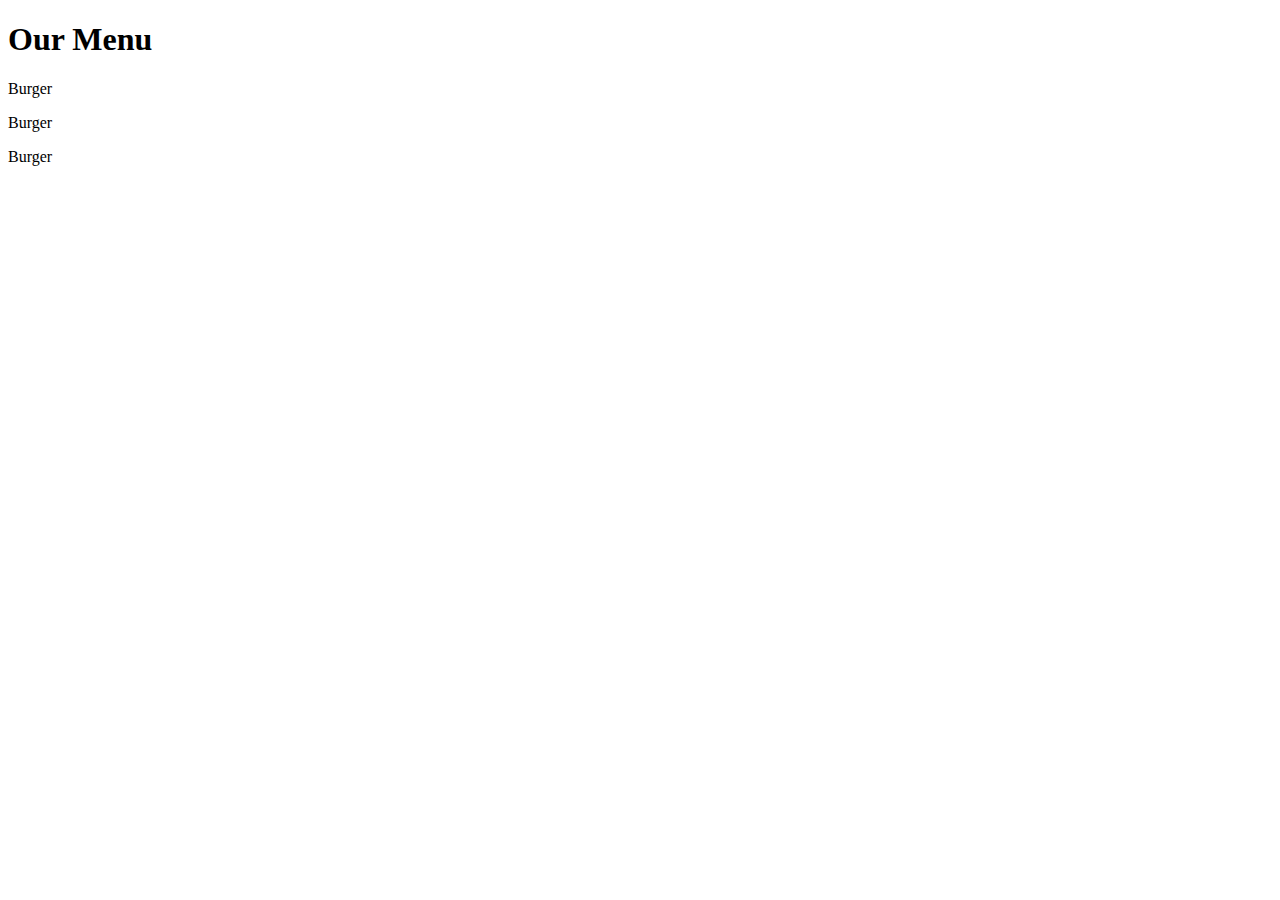
==== site/Practice.html @ 1c748eaf "Practice" ====
<!DOCTYPE html>
<html>
<head>
<meta charset="utf-8">
<meta name="viewport" content="width=device-width, initial-scale=1">
<title>Responsive Layout</title>
</head>
<body>
	<h1>Our Menu</h1>
	<section>
		<p>Burger</p>
	</section>
	<section>
		<p>Burger</p>
	</section>
	<section>
		<p>Burger</p>
	</section>   
</body>
</html>
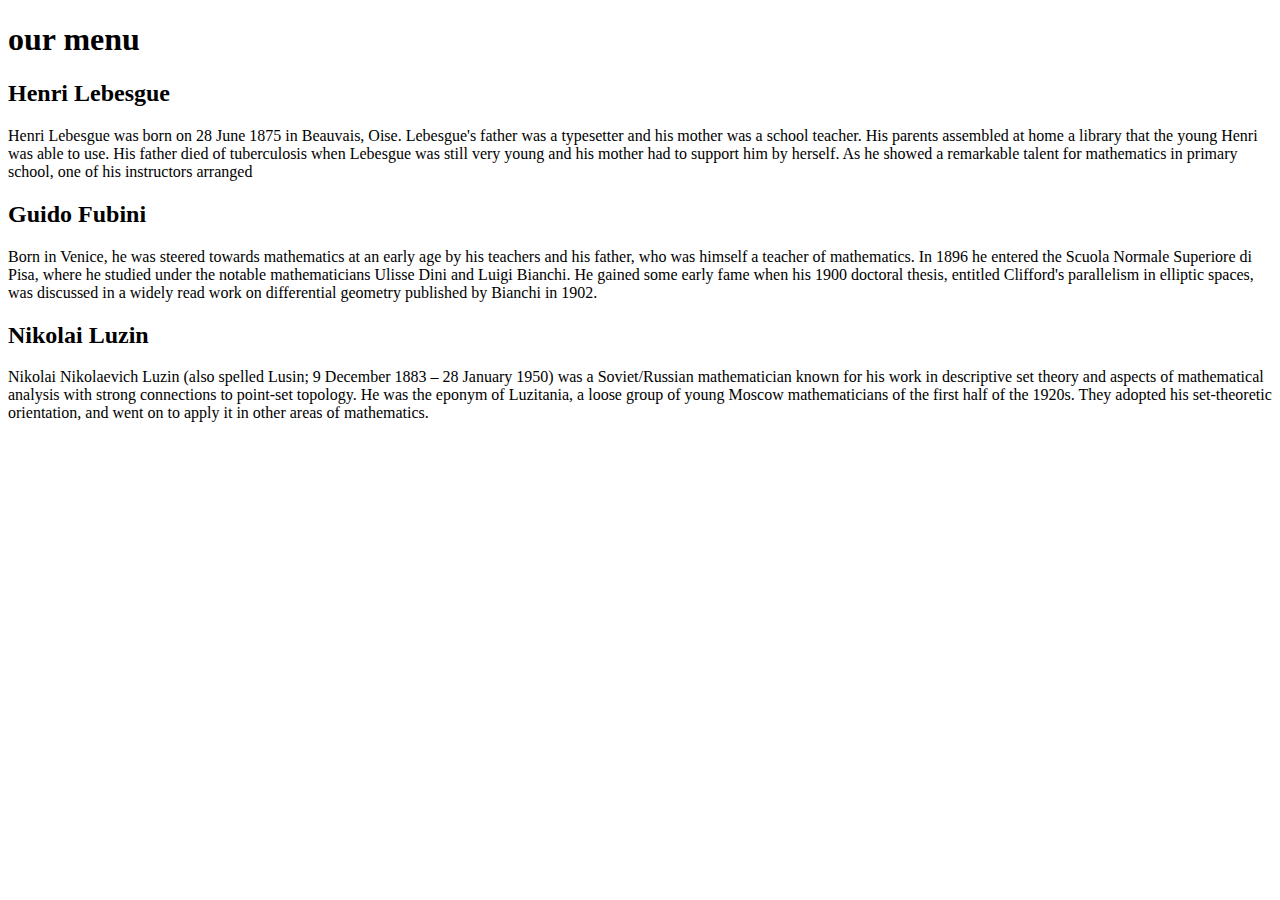
==== commit 63de7dcb: "NA" ====
--- a/site/Practice.html
+++ b/site/Practice.html
@@ -1,20 +1,45 @@
+
 <!DOCTYPE html>
-<html>
+<html lang="en">
+
 <head>
-<meta charset="utf-8">
-<meta name="viewport" content="width=device-width, initial-scale=1">
-<title>Responsive Layout</title>
+    <meta charset="utf-8">
+    <meta name="viewport" content="width=device-width, initial-scale=1">
+    <title>Assignment Solution for Module 2</title>
+    <link rel="stylesheet" href="css/style.css">
 </head>
+
 <body>
-	<h1>Our Menu</h1>
-	<section>
-		<p>Burger</p>
-	</section>
-	<section>
-		<p>Burger</p>
-	</section>
-	<section>
-		<p>Burger</p>
-	</section>   
+    <h1>our menu</h1>
+    <div class="row">
+        <div class="col-lg-4 col-md-6 col-sm-12">
+            <section class="lebesgue">
+                <h2>Henri Lebesgue</h2>
+                <p>
+                    Henri Lebesgue was born on 28 June 1875 in Beauvais, Oise. Lebesgue's father was a typesetter and his mother was a school teacher. His parents assembled at home a library that the young Henri was able to use. His father died of tuberculosis when Lebesgue
+                    was still very young and his mother had to support him by herself. As he showed a remarkable talent for mathematics in primary school, one of his instructors arranged
+                </p>
+            </section>
+        </div>
+        <div class="col-lg-4 col-md-6 col-sm-12">
+            <section class="fubini">
+                <h2>Guido Fubini</h2>
+                <p>
+                    Born in Venice, he was steered towards mathematics at an early age by his teachers and his father, who was himself a teacher of mathematics. In 1896 he entered the Scuola Normale Superiore di Pisa, where he studied under the notable mathematicians Ulisse
+                    Dini and Luigi Bianchi. He gained some early fame when his 1900 doctoral thesis, entitled Clifford's parallelism in elliptic spaces, was discussed in a widely read work on differential geometry published by Bianchi in 1902.
+                </p>
+            </section>
+        </div>
+        <div class="col-lg-4 col-md-12 col-sm-12">
+            <section class="luzin">
+                <h2>Nikolai Luzin</h2>
+                <p>
+                    Nikolai Nikolaevich Luzin (also spelled Lusin;   9 December 1883 – 28 January 1950) was a Soviet/Russian mathematician known for his work in descriptive set theory and aspects of mathematical analysis with strong connections to point-set topology. He was
+                    the eponym of Luzitania, a loose group of young Moscow mathematicians of the first half of the 1920s. They adopted his set-theoretic orientation, and went on to apply it in other areas of mathematics.
+                </p>
+            </section>
+        </div>
+    </div>
 </body>
+
 </html>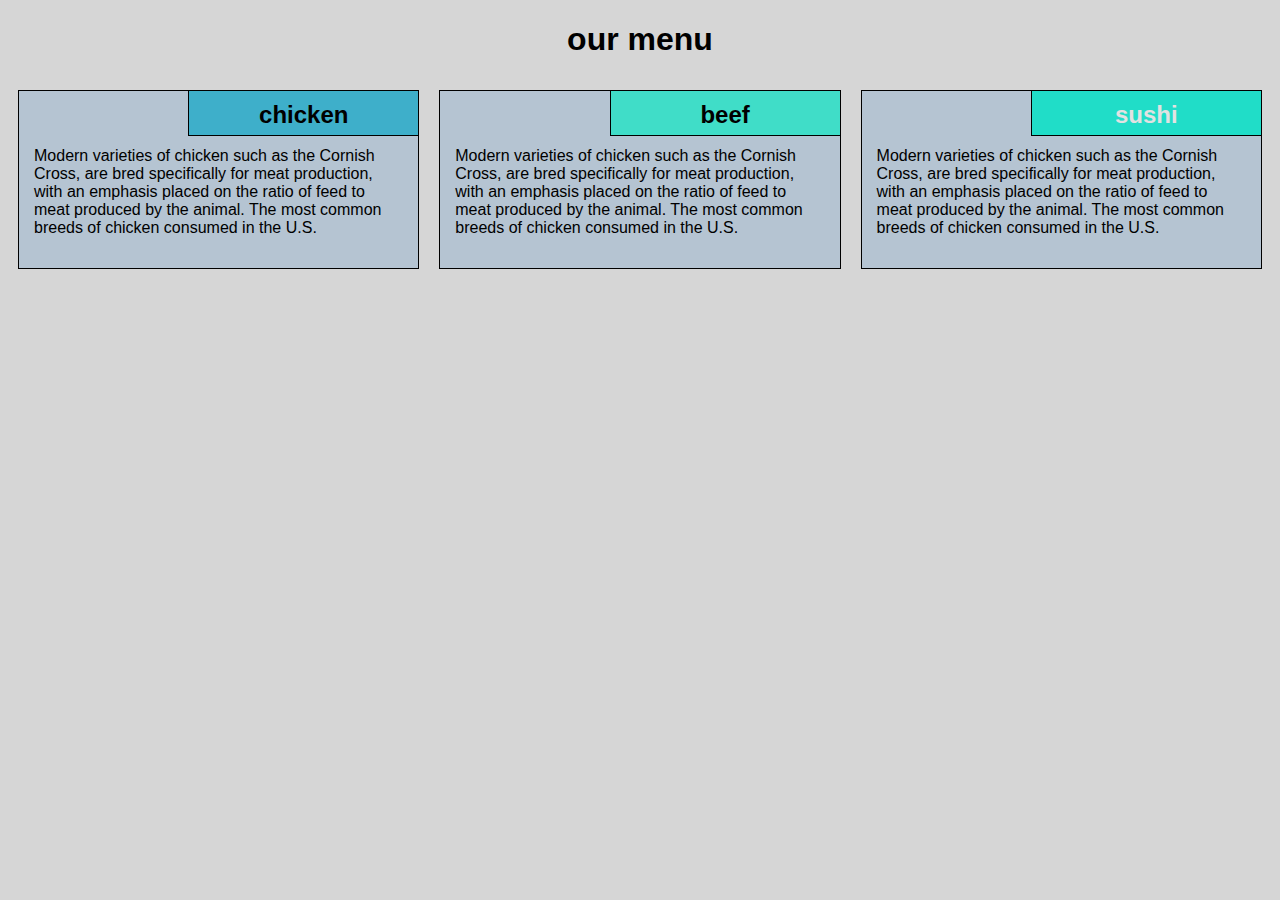
==== commit b90abf6b: "Updated" ====
--- a/site/Practice.html
+++ b/site/Practice.html
@@ -6,36 +6,33 @@
     <meta charset="utf-8">
     <meta name="viewport" content="width=device-width, initial-scale=1">
     <title>Assignment Solution for Module 2</title>
-    <link rel="stylesheet" href="css/style.css">
+    <link rel="stylesheet" href="style.css">
 </head>
 
 <body>
     <h1>our menu</h1>
     <div class="row">
         <div class="col-lg-4 col-md-6 col-sm-12">
-            <section class="lebesgue">
-                <h2>Henri Lebesgue</h2>
+            <section class="chicken">
+                <h2>chicken</h2>
                 <p>
-                    Henri Lebesgue was born on 28 June 1875 in Beauvais, Oise. Lebesgue's father was a typesetter and his mother was a school teacher. His parents assembled at home a library that the young Henri was able to use. His father died of tuberculosis when Lebesgue
-                    was still very young and his mother had to support him by herself. As he showed a remarkable talent for mathematics in primary school, one of his instructors arranged
+                   Modern varieties of chicken such as the Cornish Cross, are bred specifically for meat production, with an emphasis placed on the ratio of feed to meat produced by the animal. The most common breeds of chicken consumed in the U.S. 
                 </p>
             </section>
         </div>
         <div class="col-lg-4 col-md-6 col-sm-12">
-            <section class="fubini">
-                <h2>Guido Fubini</h2>
+            <section class="beef">
+                <h2>beef</h2>
                 <p>
-                    Born in Venice, he was steered towards mathematics at an early age by his teachers and his father, who was himself a teacher of mathematics. In 1896 he entered the Scuola Normale Superiore di Pisa, where he studied under the notable mathematicians Ulisse
-                    Dini and Luigi Bianchi. He gained some early fame when his 1900 doctoral thesis, entitled Clifford's parallelism in elliptic spaces, was discussed in a widely read work on differential geometry published by Bianchi in 1902.
+                    Modern varieties of chicken such as the Cornish Cross, are bred specifically for meat production, with an emphasis placed on the ratio of feed to meat produced by the animal. The most common breeds of chicken consumed in the U.S. 
                 </p>
             </section>
         </div>
         <div class="col-lg-4 col-md-12 col-sm-12">
-            <section class="luzin">
-                <h2>Nikolai Luzin</h2>
+            <section class="sushi">
+                <h2>sushi</h2>
                 <p>
-                    Nikolai Nikolaevich Luzin (also spelled Lusin;   9 December 1883 – 28 January 1950) was a Soviet/Russian mathematician known for his work in descriptive set theory and aspects of mathematical analysis with strong connections to point-set topology. He was
-                    the eponym of Luzitania, a loose group of young Moscow mathematicians of the first half of the 1920s. They adopted his set-theoretic orientation, and went on to apply it in other areas of mathematics.
+                    Modern varieties of chicken such as the Cornish Cross, are bred specifically for meat production, with an emphasis placed on the ratio of feed to meat produced by the animal. The most common breeds of chicken consumed in the U.S.
                 </p>
             </section>
         </div>
--- a/site/style.css
+++ b/site/style.css
@@ -0,0 +1,192 @@
+* {
+    box-sizing: border-box;
+    font-family: Helvetica;
+}
+
+body {
+    background-color: #d6d6d6;
+}
+
+h1 {
+    text-align: center;
+    color: black;
+}
+
+section {
+    border: 1px solid black;
+    background-color: #b5c4d2;
+    margin: 10px;
+}
+
+section>h2 {
+    float: right;
+    border-bottom: 1px solid black;
+    border-left: 1px solid black;
+    margin: 0;
+    width: 230px;
+    text-align: center;
+    font-style: Arial;
+    font-size: 24px;
+    font-weight: bold;
+    height: 45px;
+    padding-top: 10px;
+    color: black;
+
+}
+
+section.chicken>h2 {
+    background-color: rgb(62,175,202);
+}
+
+section.beef>h2 {
+    background-color:rgb(64,221,200);
+}
+
+section.sushi>h2 {
+    color: #e2e2e2;
+    background-color: rgb(32,221,200);
+}
+
+section>p {
+    padding: 40px 15px 15px 15px;
+}
+
+.row {
+    width: 100%;
+}
+
+
+/* Desktop view options */
+
+@media (min-width: 992px) {
+    .col-lg-1, .col-lg-2, .col-lg-3, .col-lg-4, .col-lg-5, .col-lg-6, .col-lg-7, .col-lg-8, .col-lg-9, .col-lg-10, .col-lg-11, .col-lg-12 {
+        float: left;
+    }
+    .col-lg-1 {
+        width: 8.33%;
+    }
+    .col-lg-2 {
+        width: 16.66%;
+    }
+    .col-lg-3 {
+        width: 25%;
+        content: scroll;
+    }
+    .col-lg-4 {
+        width: 33.33%;
+    }
+    .col-lg-5 {
+        width: 41.66%;
+    }
+    .col-lg-6 {
+        width: 50%;
+    }
+    .col-lg-7 {
+        width: 58.33%;
+    }
+    .col-lg-8 {
+        width: 66.66%;
+    }
+    .col-lg-9 {
+        width: 74.99%;
+    }
+    .col-lg-10 {
+        width: 83.33%;
+    }
+    .col-lg-11 {
+        width: 91.66%;
+    }
+    .col-lg-12 {
+        width: 100%;
+    }
+}
+
+
+/* Tablet view options */
+
+@media (min-width: 768px) and (max-width: 991px) {
+    .col-md-1, .col-md-2, .col-md-3, .col-md-4, .col-md-5, .col-md-6, .col-md-7, .col-md-8, .col-md-9, .col-md-10, .col-md-11, .col-md-12 {
+        float: left;
+    }
+    .col-md-1 {
+        width: 8.33%;
+    }
+    .col-md-2 {
+        width: 16.66%;
+    }
+    .col-md-3 {
+        width: 25%;
+    }
+    .col-md-4 {
+        width: 33.33%;
+    }
+    .col-md-5 {
+        width: 41.66%;
+    }
+    .col-md-6 {
+        width: 50%;
+    }
+    .col-md-7 {
+        width: 58.33%;
+    }
+    .col-md-8 {
+        width: 66.66%;
+    }
+    .col-md-9 {
+        width: 74.99%;
+    }
+    .col-md-10 {
+        width: 83.33%;
+    }
+    .col-md-11 {
+        width: 91.66%;
+    }
+    .col-md-12 {
+        width: 100%;
+    }
+}
+
+
+/* Mobile view options */
+
+@media (max-width: 767px) {
+    .col-sm-1, .col-sm-2, .col-sm-3, .col-sm-4, .col-sm-5, .col-sm-6, .col-sm-7, .col-sm-8, .col-sm-9, .col-sm-10, .col-sm-11, .col-sm-12 {
+        float: left;
+    }
+    .col-sm-1 {
+        width: 8.33%;
+    }
+    .col-sm-2 {
+        width: 16.66%;
+    }
+    .col-sm-3 {
+        width: 25%;
+    }
+    .col-sm-4 {
+        width: 33.33%;
+    }
+    .col-sm-5 {
+        width: 41.66%;
+    }
+    .col-sm-6 {
+        width: 50%;
+    }
+    .col-sm-7 {
+        width: 58.33%;
+    }
+    .col-sm-8 {
+        width: 66.66%;
+    }
+    .col-sm-9 {
+        width: 74.99%;
+    }
+    .col-sm-10 {
+        width: 83.33%;
+    }
+    .col-sm-11 {
+        width: 91.66%;
+    }
+    .col-sm-12 {
+        width: 100%;
+    }
+}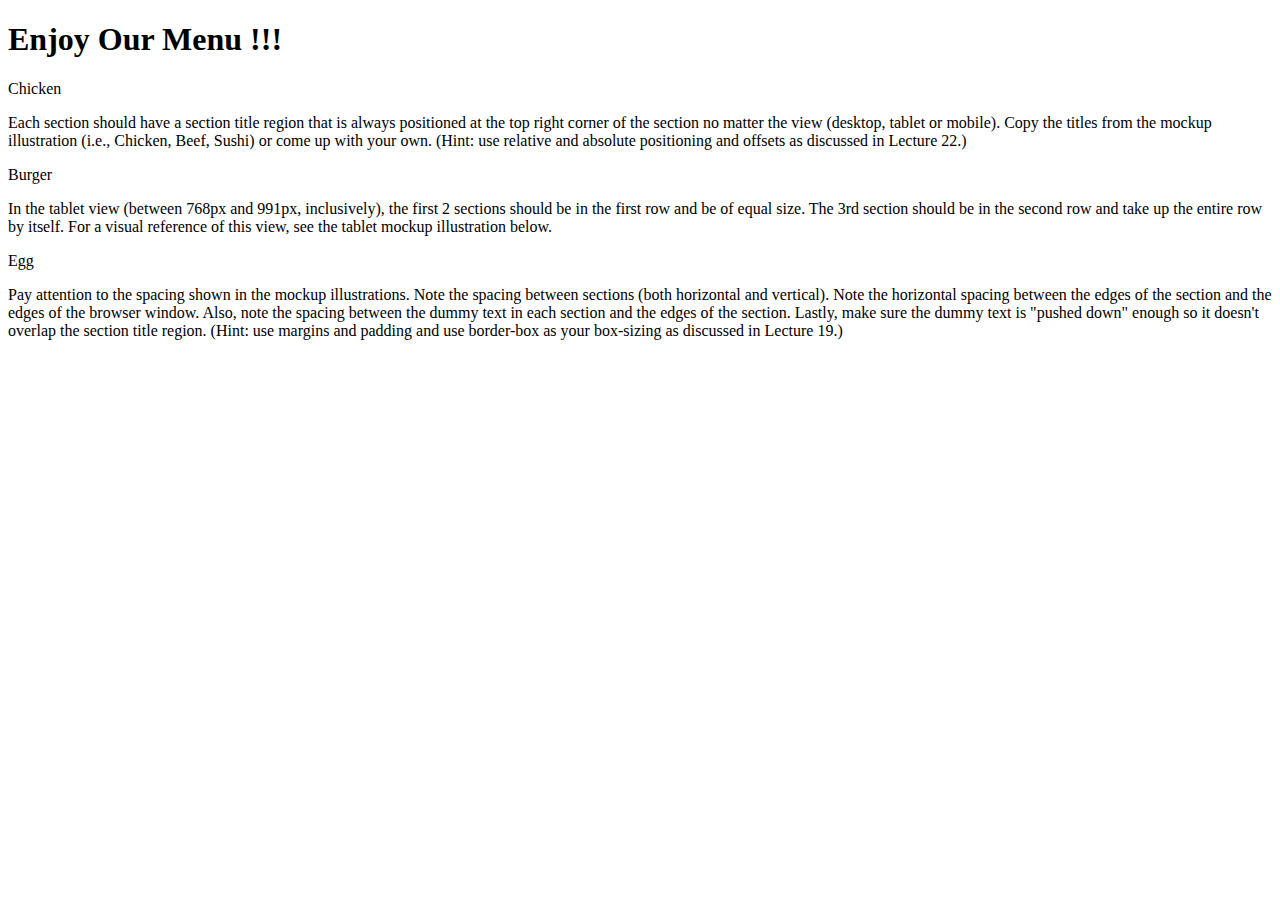
==== commit f5510b90: "Update" ====
--- a/site/Practice.html
+++ b/site/Practice.html
@@ -1,42 +1,30 @@
-
 <!DOCTYPE html>
-<html lang="en">
-
+<!DOCTYPE html>
+<html>
 <head>
-    <meta charset="utf-8">
-    <meta name="viewport" content="width=device-width, initial-scale=1">
-    <title>Assignment Solution for Module 2</title>
-    <link rel="stylesheet" href="style.css">
+<meta charset="utf-8">
+<title>module2-solution</title>
 </head>
-
-<body>
-    <h1>our menu</h1>
-    <div class="row">
-        <div class="col-lg-4 col-md-6 col-sm-12">
-            <section class="chicken">
-                <h2>chicken</h2>
-                <p>
-                   Modern varieties of chicken such as the Cornish Cross, are bred specifically for meat production, with an emphasis placed on the ratio of feed to meat produced by the animal. The most common breeds of chicken consumed in the U.S. 
-                </p>
-            </section>
-        </div>
-        <div class="col-lg-4 col-md-6 col-sm-12">
-            <section class="beef">
-                <h2>beef</h2>
-                <p>
-                    Modern varieties of chicken such as the Cornish Cross, are bred specifically for meat production, with an emphasis placed on the ratio of feed to meat produced by the animal. The most common breeds of chicken consumed in the U.S. 
-                </p>
-            </section>
-        </div>
-        <div class="col-lg-4 col-md-12 col-sm-12">
-            <section class="sushi">
-                <h2>sushi</h2>
-                <p>
-                    Modern varieties of chicken such as the Cornish Cross, are bred specifically for meat production, with an emphasis placed on the ratio of feed to meat produced by the animal. The most common breeds of chicken consumed in the U.S.
-                </p>
-            </section>
-        </div>
-    </div>
+<body >
+<h1>Enjoy Our Menu !!!</h1>
+	<section class="column-lg-4 colmn-md-6 colmn-sm-12">
+		<div>
+			<p class="sub1">Chicken</p>
+			<p class="content">
+			 Each section should have a section title region that is always positioned at the top right corner of the section no matter the view (desktop, tablet or mobile). Copy the titles from the mockup illustration (i.e., Chicken, Beef, Sushi) or come up with your own. (Hint: use relative and absolute positioning and offsets as discussed in Lecture 22.)
+			</p>
+		</div>
+	</section>
+	<section class="column-lg-4 colmn-md-6 colmn-sm-12">
+		<div>
+			<p class="sub2">Burger</p>
+			<p class="content">In the tablet view (between 768px and 991px, inclusively), the first 2 sections should be in the first row and be of equal size. The 3rd section should be in the second row and take up the entire row by itself. For a visual reference of this view, see the tablet mockup illustration below.</p>
+		</div>
+	</section>
+	<section class="column-lg-4 colmn-md-12 colmn-sm-12">
+	<div>
+		<p class="sub3">Egg</p>
+			<p class="content">Pay attention to the spacing shown in the mockup illustrations. Note the spacing between sections (both horizontal and vertical). Note the horizontal spacing between the edges of the section and the edges of the browser window. Also, note the spacing between the dummy text in each section and the edges of the section. Lastly, make sure the dummy text is "pushed down" enough so it doesn't overlap the section title region. (Hint: use margins and padding and use border-box as your box-sizing as discussed in Lecture 19.)</p>
+	</div>
 </body>
-
 </html>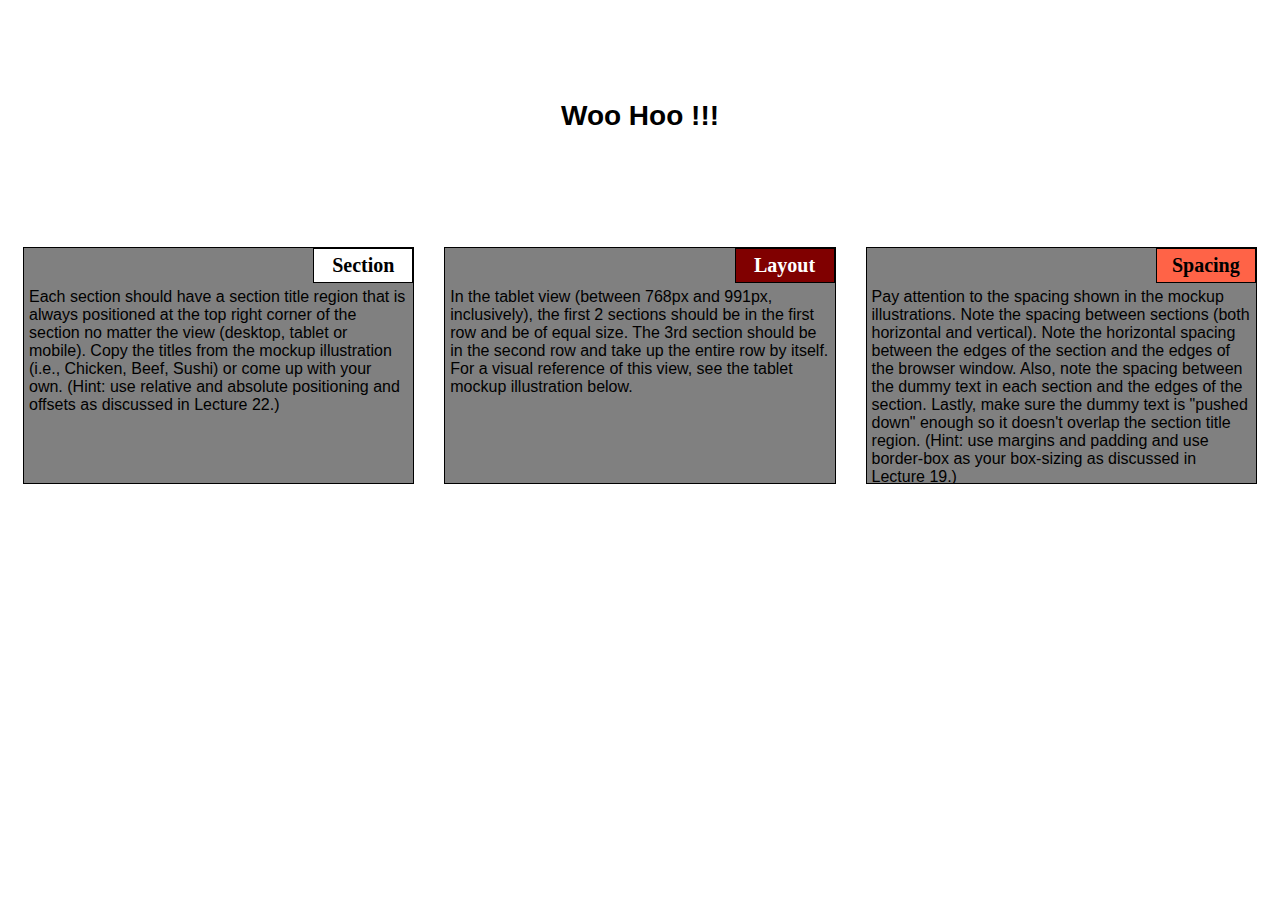
==== commit a6c43fa3: "Update" ====
--- a/site/Practice.html
+++ b/site/Practice.html
@@ -4,12 +4,13 @@
 <head>
 <meta charset="utf-8">
 <title>module2-solution</title>
+<link rel="StyleSheet" href="style.css">
 </head>
 <body >
-<h1>Enjoy Our Menu !!!</h1>
+<h1>Woo Hoo !!!</h1>
 	<section class="column-lg-4 colmn-md-6 colmn-sm-12">
 		<div>
-			<p class="sub1">Chicken</p>
+			<p class="sub1">Section</p>
 			<p class="content">
 			 Each section should have a section title region that is always positioned at the top right corner of the section no matter the view (desktop, tablet or mobile). Copy the titles from the mockup illustration (i.e., Chicken, Beef, Sushi) or come up with your own. (Hint: use relative and absolute positioning and offsets as discussed in Lecture 22.)
 			</p>
@@ -17,13 +18,13 @@
 	</section>
 	<section class="column-lg-4 colmn-md-6 colmn-sm-12">
 		<div>
-			<p class="sub2">Burger</p>
+			<p class="sub2">Layout</p>
 			<p class="content">In the tablet view (between 768px and 991px, inclusively), the first 2 sections should be in the first row and be of equal size. The 3rd section should be in the second row and take up the entire row by itself. For a visual reference of this view, see the tablet mockup illustration below.</p>
 		</div>
 	</section>
 	<section class="column-lg-4 colmn-md-12 colmn-sm-12">
 	<div>
-		<p class="sub3">Egg</p>
+		<p class="sub3">Spacing</p>
 			<p class="content">Pay attention to the spacing shown in the mockup illustrations. Note the spacing between sections (both horizontal and vertical). Note the horizontal spacing between the edges of the section and the edges of the browser window. Also, note the spacing between the dummy text in each section and the edges of the section. Lastly, make sure the dummy text is "pushed down" enough so it doesn't overlap the section title region. (Hint: use margins and padding and use border-box as your box-sizing as discussed in Lecture 19.)</p>
 	</div>
 </body>
--- a/site/style.css
+++ b/site/style.css
@@ -0,0 +1,113 @@
+    * {
+		box-sizing: border-box;
+     }
+	body {
+		background-color: white;
+	}
+	h1 {
+		margin: 100px;
+		text-align: center;
+		font-family: Helvetica;
+		font-weight: bold;
+		font-size: 175%;
+	}
+	section {
+		position: relative;
+		padding: 15px;
+		width: 100%;
+	}
+	p {
+		position: relative;
+		clear: right;
+	}
+	div {
+		position: relative;
+		background-color: gray;
+		border: 1px solid black;
+		width: 100%;
+		margin-left: auto;
+		margin-right: auto;
+		margin-bottom: auto;
+	}
+	.sub1 {
+		float: right;
+		width: 100px;
+		padding: 5px;
+		margin: 0px;
+		border: 1px solid black;
+		text-align: center;
+		font-size: 125%;
+		font-weight: bold;
+		background-color: white;
+		
+	}
+	.sub2 {
+		float: right;
+		color: white;
+		width: 100px;
+		padding: 5px;
+		margin: 0px;
+		border: 1px solid black;
+		text-align: center;
+		font-size: 125%;
+		font-weight: bold;
+		background-color: maroon;
+		
+	}
+	.sub3 {
+		color: black;
+		float: right;
+		width: 100px;
+		padding: 5px;
+		margin: 0px;
+		border: 1px solid black;
+		text-align: center;
+		font-size: 125%;
+		font-weight: bold;
+		background-color: tomato;
+		
+	}
+	.content {
+		padding: 5px;
+		border: none;
+		background-color: gray;
+		font-family: Helvetica;
+		color: black;
+		margin: 0px;
+		height: 200px;
+		overflow: auto;
+	}
+	
+	.row {
+		width: 90%;
+	}
+	
+	/*desktop version*/
+	@media (min-width: 992px){
+		.column-lg-4 {
+			float: left;
+			width: 33.33%;
+		}
+	}
+	/*tablet version*/
+	@media (min-width: 768px) and (max-width: 991px){
+		.colmn-md-6 {
+			float: left;
+			width: 50%;
+			margin-left: auto;
+			margin-right: auto;
+		}
+		.colmn-md-12 {
+			float: left;
+			width: 100%;
+			margin-left: auto;
+			margin-right: auto;
+		}
+	}
+	/*mobile version*/
+	@media (max-width: 767px){
+		.colmn-sm-12 {
+			float: left;
+			width: 100%;
+		}
+	}
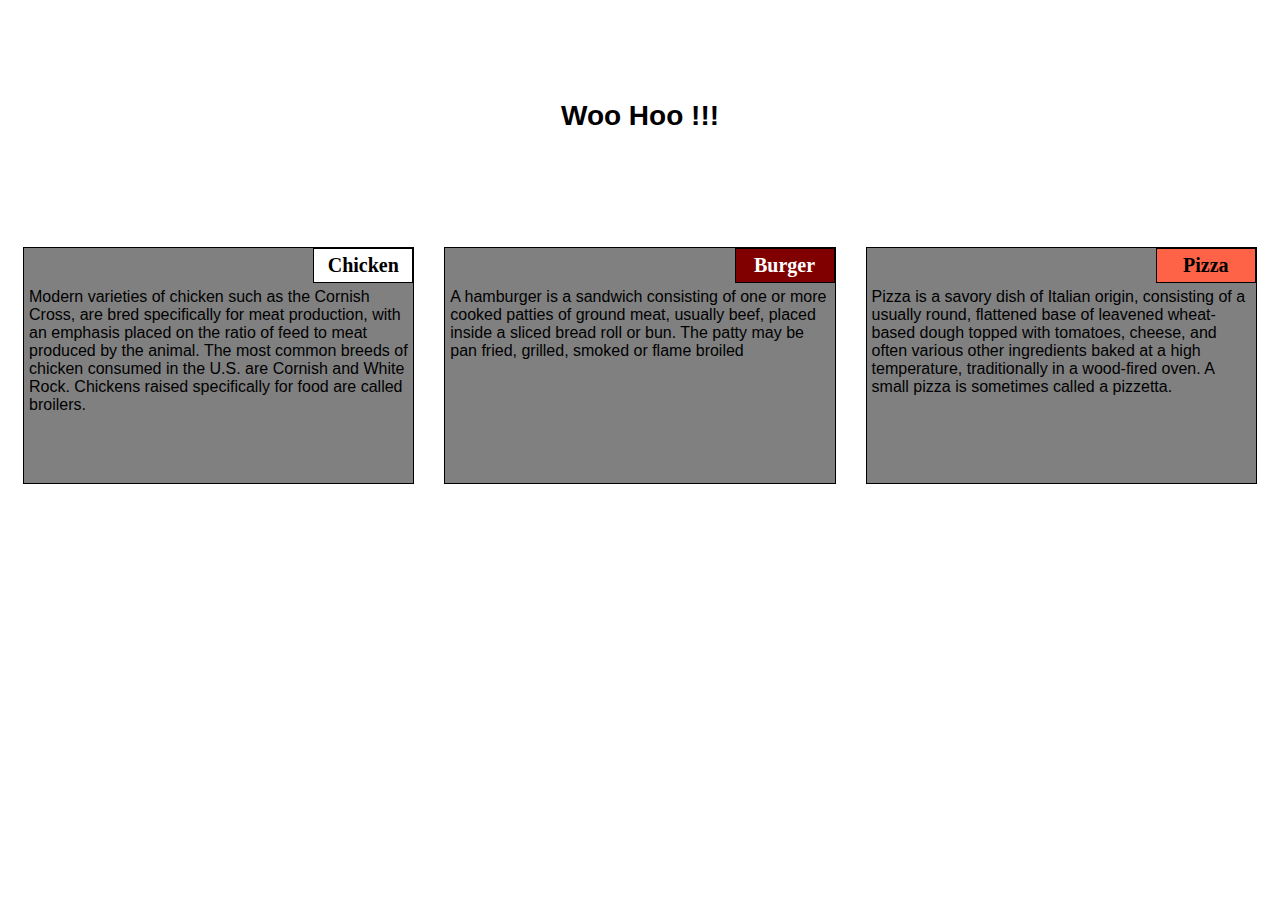
==== commit 754c4b9a: "Update" ====
--- a/site/Practice.html
+++ b/site/Practice.html
@@ -10,22 +10,22 @@
 <h1>Woo Hoo !!!</h1>
 	<section class="column-lg-4 colmn-md-6 colmn-sm-12">
 		<div>
-			<p class="sub1">Section</p>
+			<p class="sub1">Chicken</p>
 			<p class="content">
-			 Each section should have a section title region that is always positioned at the top right corner of the section no matter the view (desktop, tablet or mobile). Copy the titles from the mockup illustration (i.e., Chicken, Beef, Sushi) or come up with your own. (Hint: use relative and absolute positioning and offsets as discussed in Lecture 22.)
+			 Modern varieties of chicken such as the Cornish Cross, are bred specifically for meat production, with an emphasis placed on the ratio of feed to meat produced by the animal. The most common breeds of chicken consumed in the U.S. are Cornish and White Rock. Chickens raised specifically for food are called broilers.
 			</p>
 		</div>
 	</section>
 	<section class="column-lg-4 colmn-md-6 colmn-sm-12">
 		<div>
-			<p class="sub2">Layout</p>
-			<p class="content">In the tablet view (between 768px and 991px, inclusively), the first 2 sections should be in the first row and be of equal size. The 3rd section should be in the second row and take up the entire row by itself. For a visual reference of this view, see the tablet mockup illustration below.</p>
+			<p class="sub2">Burger</p>
+			<p class="content">A hamburger is a sandwich consisting of one or more cooked patties of ground meat, usually beef, placed inside a sliced bread roll or bun. The patty may be pan fried, grilled, smoked or flame broiled</p>
 		</div>
 	</section>
 	<section class="column-lg-4 colmn-md-12 colmn-sm-12">
 	<div>
-		<p class="sub3">Spacing</p>
-			<p class="content">Pay attention to the spacing shown in the mockup illustrations. Note the spacing between sections (both horizontal and vertical). Note the horizontal spacing between the edges of the section and the edges of the browser window. Also, note the spacing between the dummy text in each section and the edges of the section. Lastly, make sure the dummy text is "pushed down" enough so it doesn't overlap the section title region. (Hint: use margins and padding and use border-box as your box-sizing as discussed in Lecture 19.)</p>
+		<p class="sub3">Pizza</p>
+			<p class="content">Pizza is a savory dish of Italian origin, consisting of a usually round, flattened base of leavened wheat-based dough topped with tomatoes, cheese, and often various other ingredients baked at a high temperature, traditionally in a wood-fired oven. A small pizza is sometimes called a pizzetta.</p>
 	</div>
 </body>
 </html>